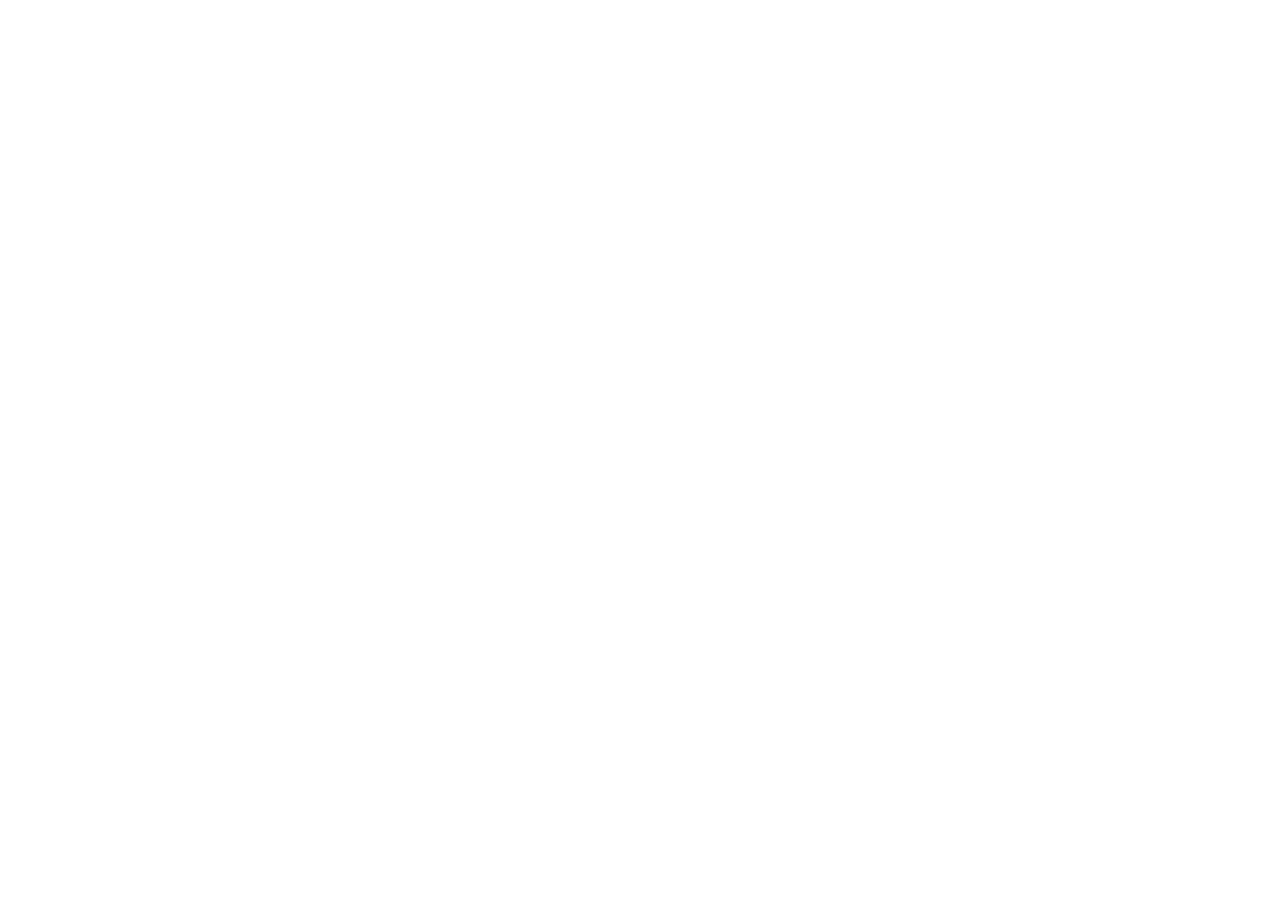
==== index.html @ e026e02e "add privacy policy" ====
<!DOCTYPE html>
<html>
<head>
  <title>K - Countdown</title>
  <meta charset="UTF-8">
  <meta name="viewport" content="width=device-width, initial-scale=1.0">
  <meta http-equiv="X-UA-Compatible" content="ie=edge">
  <link href="css/bootstrap.css" rel="stylesheet" type="text/css">
  <link href="css/styles.css" rel="stylesheet" type="text/css">
  <link rel="icon" href="#" type="image/x-icon" />
  <script src="https://code.jquery.com/jquery-3.6.0.js" integrity="sha256-H+K7U5CnXl1h5ywQfKtSj8PCmoN9aaq30gDh27Xc0jk=" crossorigin="anonymous"></script>
  <script src="js/script.js"></script>
</head>

<body>

</body>

</html>
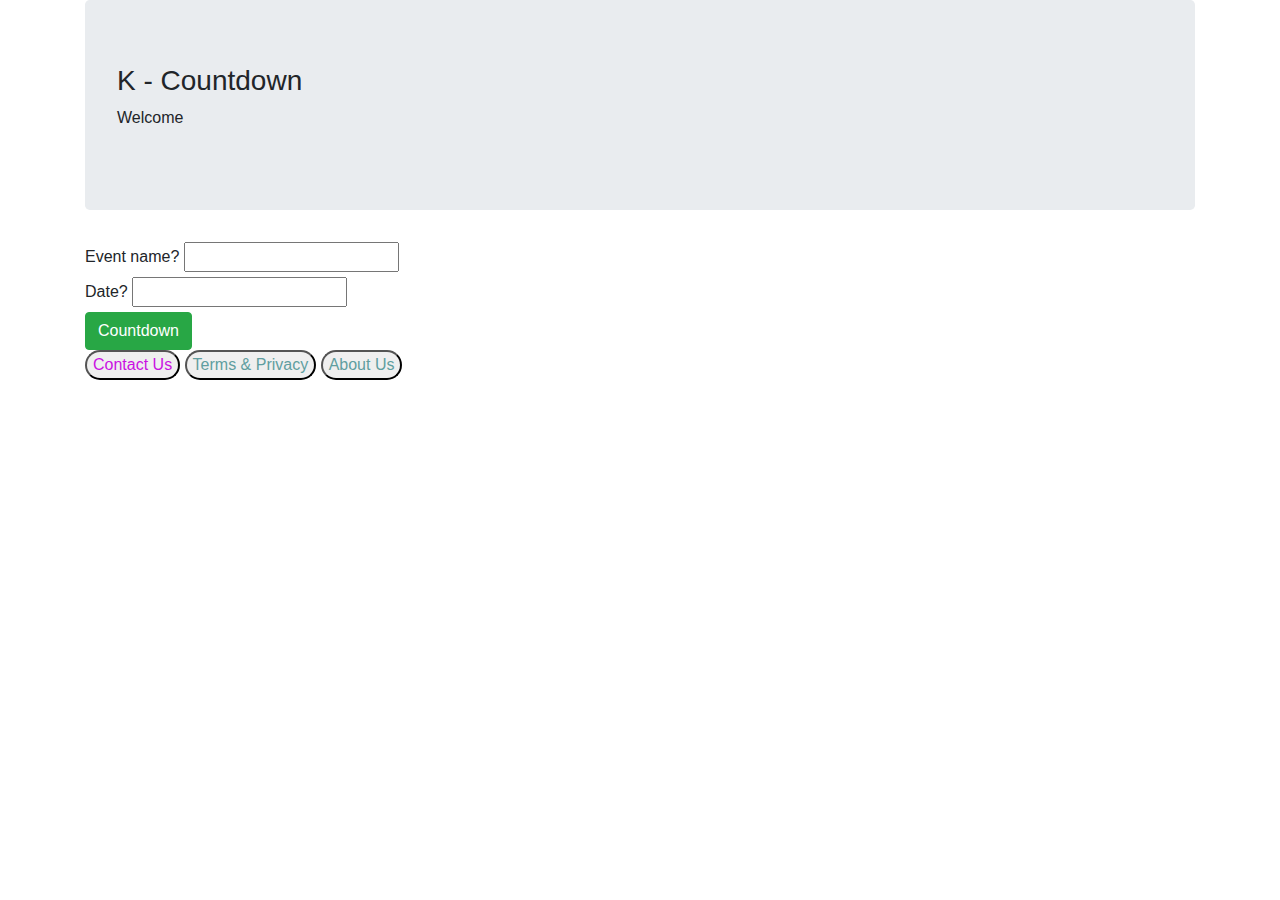
==== commit 2cb9856a: "create page outline" ====
--- a/index.html
+++ b/index.html
@@ -13,7 +13,30 @@
 </head>
 
 <body>
-
+  <div class="container">
+    <div class="jumbotron">
+      <h3>K - Countdown</h3>
+      <p>Welcome</p>
+    </div>
+    <div class="alisson" >
+      <div>
+        <form onsubmit="return false" class="form">
+          <label class="tsimikas">Event name?</label>
+          <input type="text" required class="fabinho">
+          <br>
+          <label>Date?</label>
+          <input type="text" required class="fabinho">
+          <br>
+          <button type="submit" value="submit" class="btn btn-success" id="submit" >Countdown</button>
+        </form>
+      </div>
+      <div class="virgil">
+        <a href="https://us6.list-manage.com/contact-form?u=622194f72259dbddd891e8520&amp;form_id=d250d2ca38e0134e5e37033ebc2be6b6" method="post" id="mc-embedded-subscribe-form contact" name="mc-embedded-subscribe-form" class="validate" target="_blank" novalidate=""><button style="color:rgb(202, 17, 226); border-radius: 50px;">Contact Us</button></a>
+        <a href="privacy.html"><button style="color:cadetblue; border-radius: 50px;">Terms & Privacy</button></a>
+        <a href="about.html"><button style="color:cadetblue; border-radius: 50px;">About Us</button></a>
+      </div>
+    </div>
+  </div>
 </body>
 
 </html>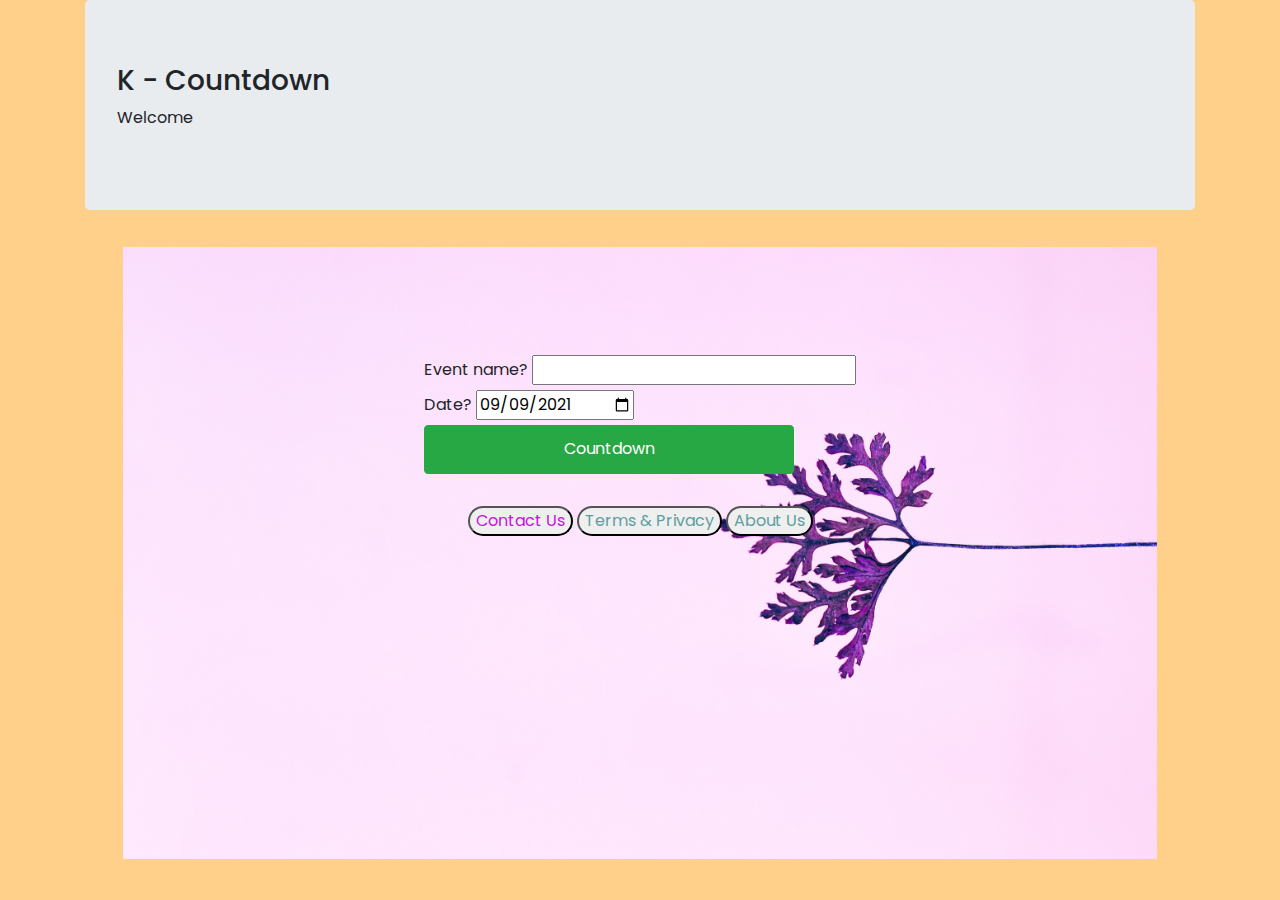
==== commit ce93387d: "add form for iput" ====
--- a/index.html
+++ b/index.html
@@ -22,10 +22,10 @@
       <div>
         <form onsubmit="return false" class="form">
           <label class="tsimikas">Event name?</label>
-          <input type="text" required class="fabinho">
+          <input type="text" name="event" required class="fabinho">
           <br>
           <label>Date?</label>
-          <input type="text" required class="fabinho">
+          <input name="date" value="2021-09-09" min="2021-08-11" type="date" required class="fabinho">
           <br>
           <button type="submit" value="submit" class="btn btn-success" id="submit" >Countdown</button>
         </form>
--- a/css/styles.css
+++ b/css/styles.css
@@ -0,0 +1,27 @@
+@import url("https://fonts.googleapis.com/css2?family=Poppins:wght@200;400;600&display=swap");
+.alisson{
+  background-image: url("../img/8.jpg");
+  background-size: cover;
+  background-position: center center;
+  display: flex;
+  flex-direction: column;
+  align-items: center;
+  font-family: "Poppins", sans-serif;
+  margin: 1cm;
+  height: 68vh;
+}
+
+body{
+  font-family: Poppins, "sans-serif";
+  background-color: rgb(255, 208, 137);
+}
+
+.form{
+  padding-top: 2cm;
+  margin: 2rem;
+}
+
+#submit{
+  width: 370px;
+  padding: 0.3cm;
+}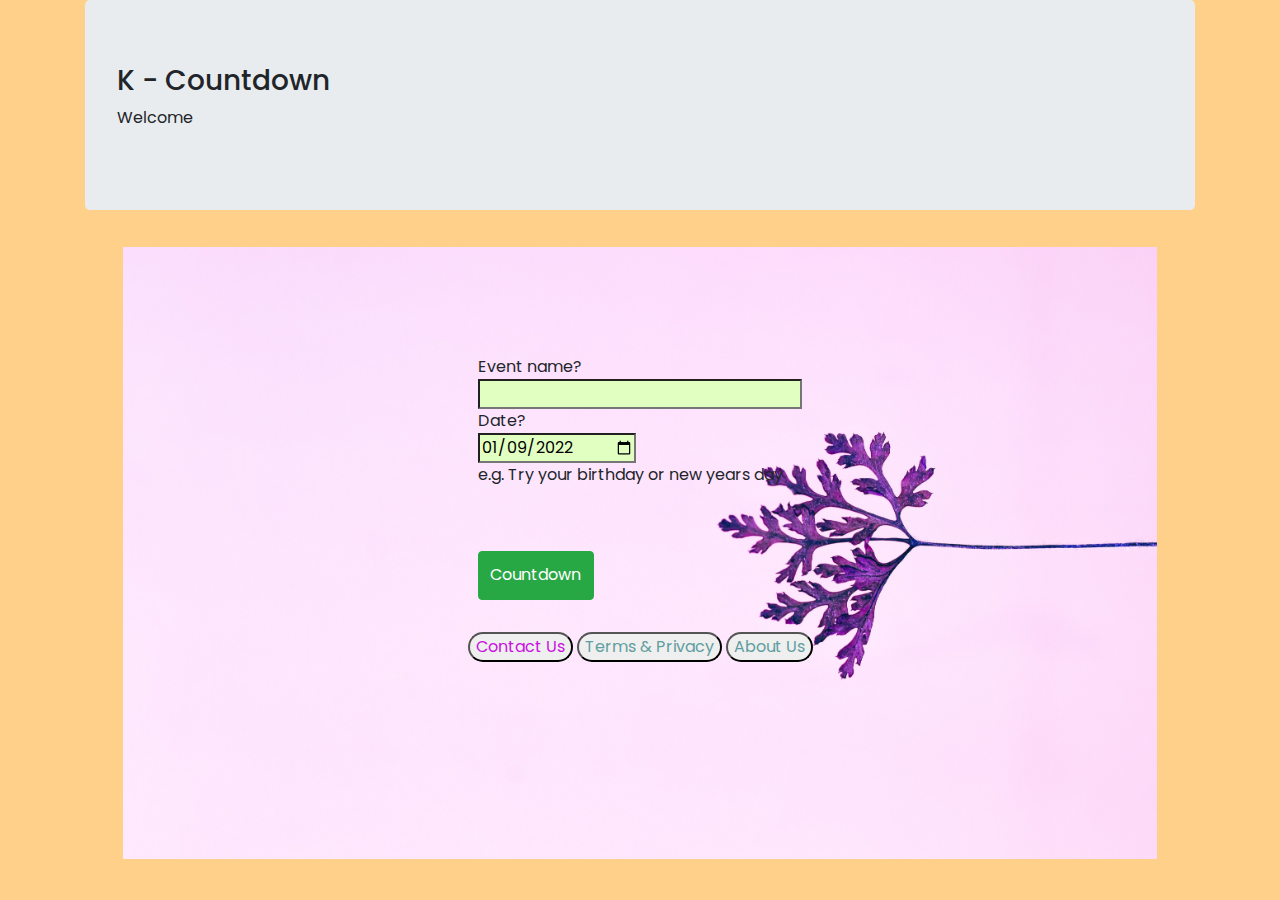
==== commit 40becf8b: "make width auto" ====
--- a/index.html
+++ b/index.html
@@ -22,11 +22,14 @@
       <div>
         <form onsubmit="return false" class="form">
           <label class="tsimikas">Event name?</label>
+          <br>
           <input type="text" name="event" required class="fabinho">
           <br>
-          <label>Date?</label>
-          <input name="date" value="2021-09-09" min="2021-08-11" type="date" required class="fabinho">
+          <label class="tsimikas">Date?</label>
           <br>
+          <input name="date" value="2022-01-09" min="2021-08-11" type="date" required class="fabinho">
+          <p>e.g. Try your birthday or new years day</p>
+          <br><br>
           <button type="submit" value="submit" class="btn btn-success" id="submit" >Countdown</button>
         </form>
       </div>
--- a/css/styles.css
+++ b/css/styles.css
@@ -9,11 +9,13 @@
   font-family: "Poppins", sans-serif;
   margin: 1cm;
   height: 68vh;
+  width: auto;
 }
 
 body{
   font-family: Poppins, "sans-serif";
   background-color: rgb(255, 208, 137);
+  width: auto;
 }
 
 .form{
@@ -22,6 +24,16 @@
 }
 
 #submit{
-  width: 370px;
+  width: auto;
   padding: 0.3cm;
+}
+
+.tsimikas{
+  margin: 0;
+  padding: 0;
+}
+
+.fabinho{
+  background-color: rgb(224, 255, 193);
+  border: 20%;
 }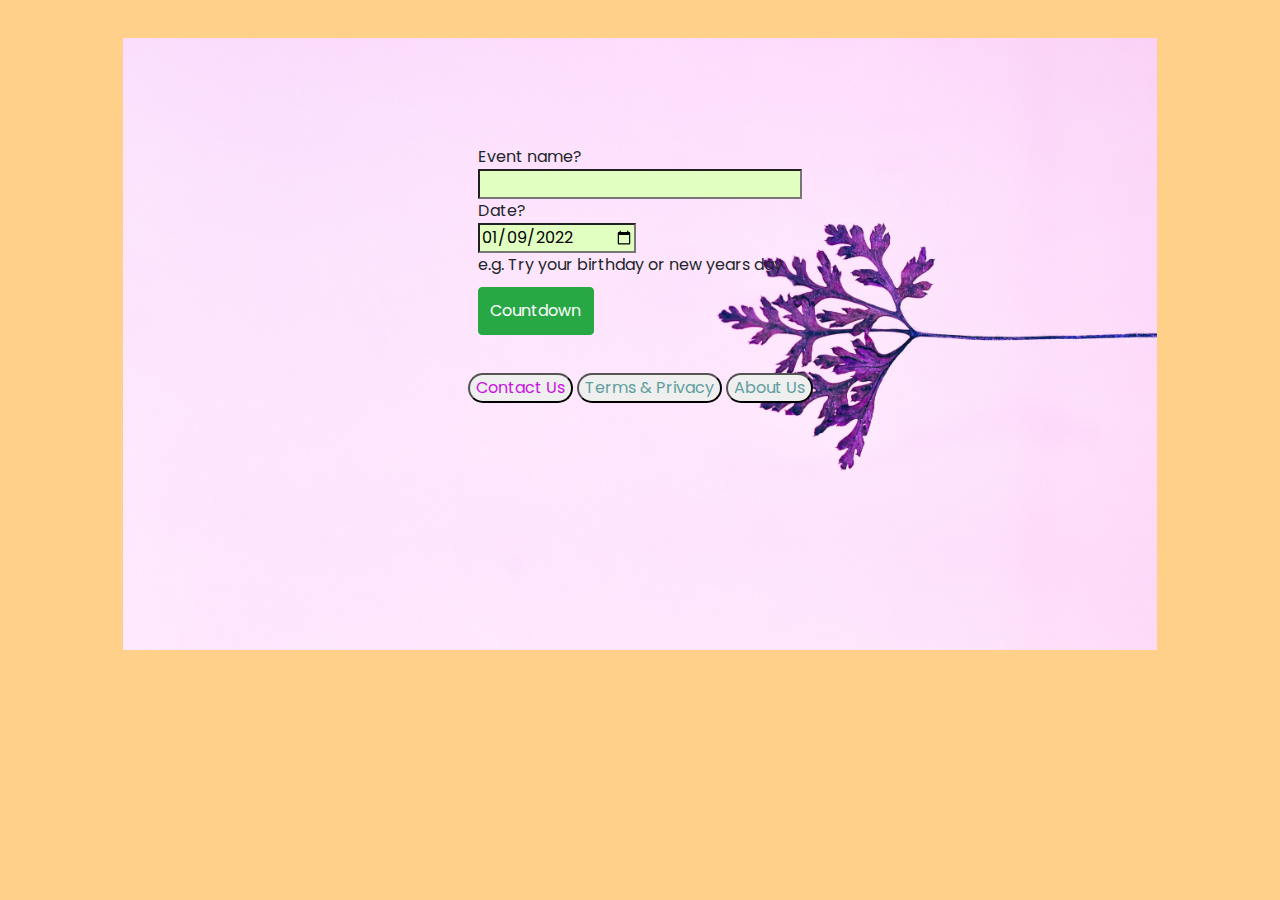
==== commit 8acda1e1: "add sign up form" ====
--- a/index.html
+++ b/index.html
@@ -3,6 +3,7 @@
 <head>
   <title>K - Countdown</title>
   <meta charset="UTF-8">
+  <script id="mcjs">!function(c,h,i,m,p){m=c.createElement(h),p=c.getElementsByTagName(h)[0],m.async=1,m.src=i,p.parentNode.insertBefore(m,p)}(document,"script","https://chimpstatic.com/mcjs-connected/js/users/4839ff5d07415c63a91130f15/9a7763838b388996b1cb3e706.js");</script>
   <meta name="viewport" content="width=device-width, initial-scale=1.0">
   <meta http-equiv="X-UA-Compatible" content="ie=edge">
   <link href="css/bootstrap.css" rel="stylesheet" type="text/css">
@@ -14,10 +15,6 @@
 
 <body>
   <div class="container">
-    <div class="jumbotron">
-      <h3>K - Countdown</h3>
-      <p>Welcome</p>
-    </div>
     <div class="alisson" >
       <div>
         <form onsubmit="return false" class="form">
@@ -29,17 +26,18 @@
           <br>
           <input name="date" value="2022-01-09" min="2021-08-11" type="date" required class="fabinho">
           <p>e.g. Try your birthday or new years day</p>
-          <br><br>
+          <br>
           <button type="submit" value="submit" class="btn btn-success" id="submit" >Countdown</button>
         </form>
       </div>
       <div class="virgil">
-        <a href="https://us6.list-manage.com/contact-form?u=622194f72259dbddd891e8520&amp;form_id=d250d2ca38e0134e5e37033ebc2be6b6" method="post" id="mc-embedded-subscribe-form contact" name="mc-embedded-subscribe-form" class="validate" target="_blank" novalidate=""><button style="color:rgb(202, 17, 226); border-radius: 50px;">Contact Us</button></a>
-        <a href="privacy.html"><button style="color:cadetblue; border-radius: 50px;">Terms & Privacy</button></a>
-        <a href="about.html"><button style="color:cadetblue; border-radius: 50px;">About Us</button></a>
+        <a class="konate" href="https://us6.list-manage.com/contact-form?u=622194f72259dbddd891e8520&amp;form_id=d250d2ca38e0134e5e37033ebc2be6b6" method="post" id="mc-embedded-subscribe-form contact" name="mc-embedded-subscribe-form" target="_blank" novalidate=""><button style="color:rgb(202, 17, 226); border-radius: 50px;">Contact Us</button></a>
+        <a class="konate" href="privacy.html"><button style="color:cadetblue; border-radius: 50px;">Terms & Privacy</button></a>
+        <a class="konate" href="about.html"><button style="color:cadetblue; border-radius: 50px;">About Us</button></a>
       </div>
     </div>
   </div>
+
 </body>
 
 </html>--- a/css/styles.css
+++ b/css/styles.css
@@ -12,6 +12,11 @@
   width: auto;
 }
 
+
+* {
+  box-sizing: border-box;
+}
+
 body{
   font-family: Poppins, "sans-serif";
   background-color: rgb(255, 208, 137);
@@ -23,9 +28,16 @@
   margin: 2rem;
 }
 
+.konate{
+  width: auto;
+  padding: auto;
+  display:inline-flex;
+}
+
 #submit{
   width: auto;
   padding: 0.3cm;
+  margin-top: -1cm;
 }
 
 .tsimikas{
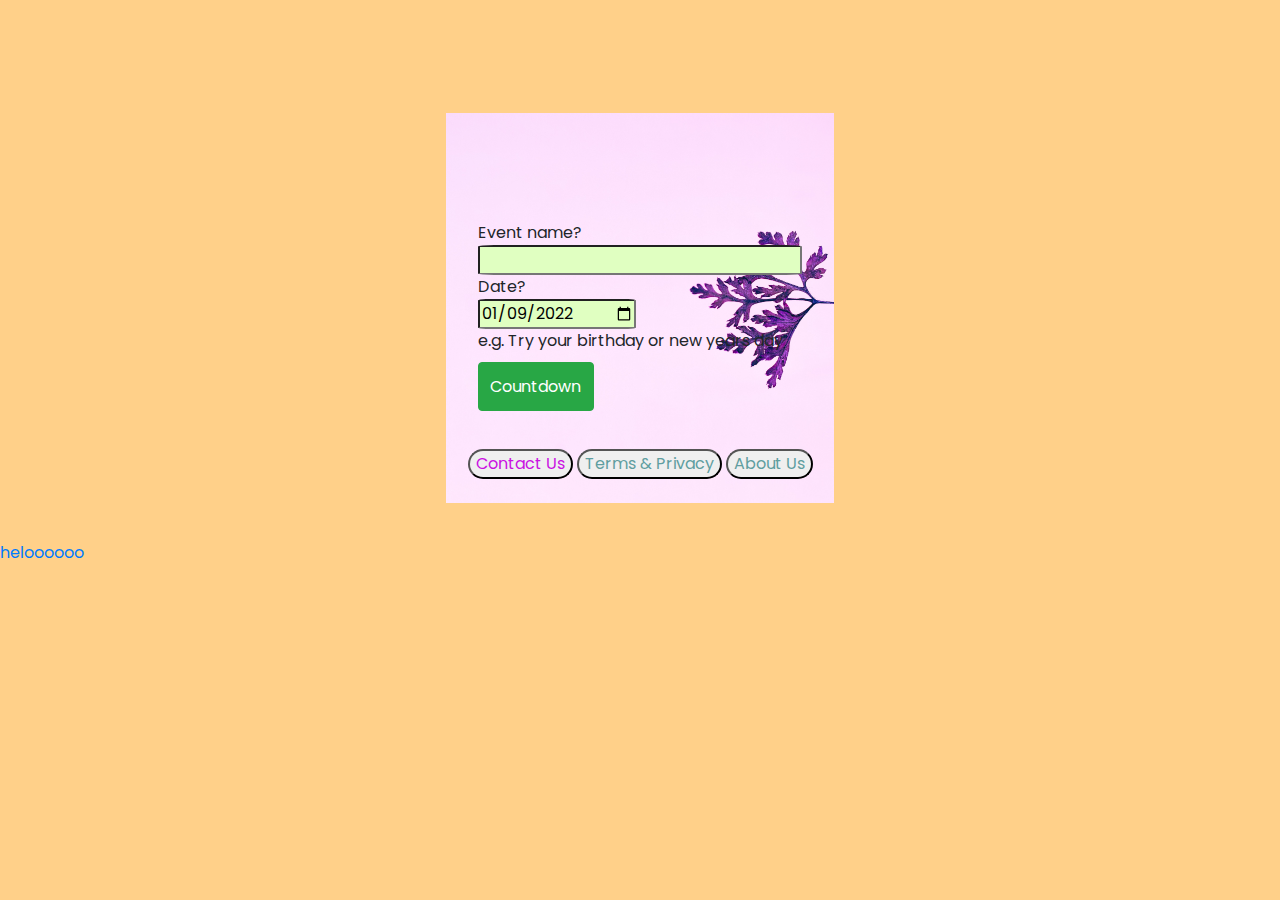
==== commit a2d53a12: "add outline for page.html" ====
--- a/index.html
+++ b/index.html
@@ -34,10 +34,11 @@
         <a class="konate" href="https://us6.list-manage.com/contact-form?u=622194f72259dbddd891e8520&amp;form_id=d250d2ca38e0134e5e37033ebc2be6b6" method="post" id="mc-embedded-subscribe-form contact" name="mc-embedded-subscribe-form" target="_blank" novalidate=""><button style="color:rgb(202, 17, 226); border-radius: 50px;">Contact Us</button></a>
         <a class="konate" href="privacy.html"><button style="color:cadetblue; border-radius: 50px;">Terms & Privacy</button></a>
         <a class="konate" href="about.html"><button style="color:cadetblue; border-radius: 50px;">About Us</button></a>
+        <br><br>
       </div>
     </div>
   </div>
-
+  <a href="page.html">heloooooo</a>
 </body>
 
 </html>--- a/css/styles.css
+++ b/css/styles.css
@@ -8,10 +8,16 @@
   align-items: center;
   font-family: "Poppins", sans-serif;
   margin: 1cm;
-  height: 68vh;
+  height: auto;
   width: auto;
 }
 
+.container{
+  margin-top: 3cm;
+  justify-content: center;
+  justify-items: center;
+  align-items: center;
+}
 
 * {
   box-sizing: border-box;
@@ -47,5 +53,6 @@
 
 .fabinho{
   background-color: rgb(224, 255, 193);
-  border: 20%;
+  border-radius: 5%;
+  width: auto;
 }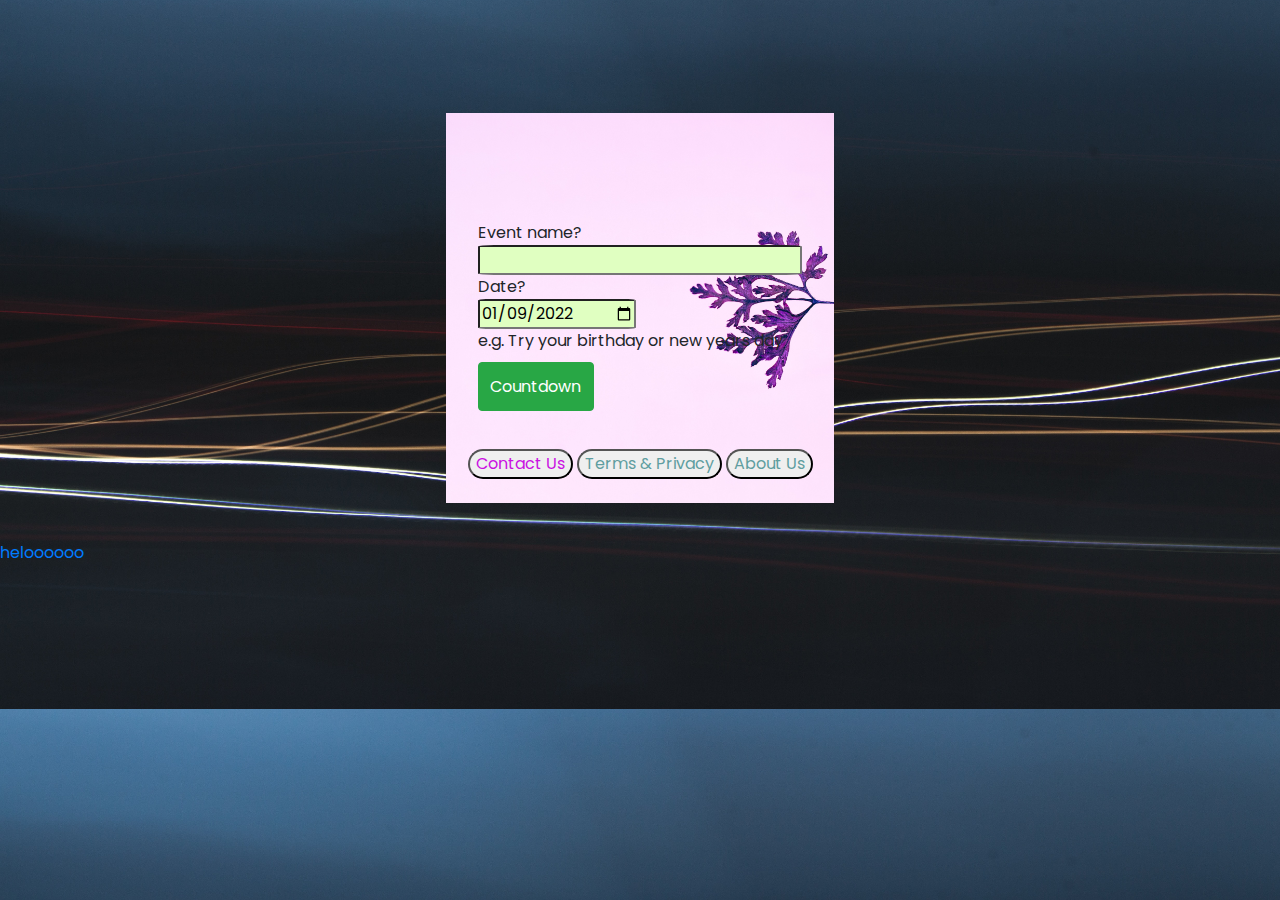
==== commit 8fb8f689: "Add background image" ====
--- a/index.html
+++ b/index.html
@@ -3,7 +3,6 @@
 <head>
   <title>K - Countdown</title>
   <meta charset="UTF-8">
-  <script id="mcjs">!function(c,h,i,m,p){m=c.createElement(h),p=c.getElementsByTagName(h)[0],m.async=1,m.src=i,p.parentNode.insertBefore(m,p)}(document,"script","https://chimpstatic.com/mcjs-connected/js/users/4839ff5d07415c63a91130f15/9a7763838b388996b1cb3e706.js");</script>
   <meta name="viewport" content="width=device-width, initial-scale=1.0">
   <meta http-equiv="X-UA-Compatible" content="ie=edge">
   <link href="css/bootstrap.css" rel="stylesheet" type="text/css">
@@ -17,17 +16,17 @@
   <div class="container">
     <div class="alisson" >
       <div>
-        <form onsubmit="return false" class="form">
+        <form action="page.html" class="form" method="GET">
           <label class="tsimikas">Event name?</label>
           <br>
-          <input type="text" name="event" required class="fabinho">
+          <input id="event" type="text" name="event" required class="fabinho">
           <br>
           <label class="tsimikas">Date?</label>
           <br>
-          <input name="date" value="2022-01-09" min="2021-08-11" type="date" required class="fabinho">
+          <input id="date" name="date" value="2022-01-09" min="2021-08-11" type="date" required class="fabinho">
           <p>e.g. Try your birthday or new years day</p>
           <br>
-          <button type="submit" value="submit" class="btn btn-success" id="submit" >Countdown</button>
+          <button onclick="myFunction()" type="submit" value="submit" class="btn btn-success" id="submit" >Countdown</button>
         </form>
       </div>
       <div class="virgil">
--- a/css/styles.css
+++ b/css/styles.css
@@ -24,6 +24,9 @@
 }
 
 body{
+  background-image: url("../img/2.jpg");
+  background-size: cover;
+  background-position: center center;
   font-family: Poppins, "sans-serif";
   background-color: rgb(255, 208, 137);
   width: auto;
